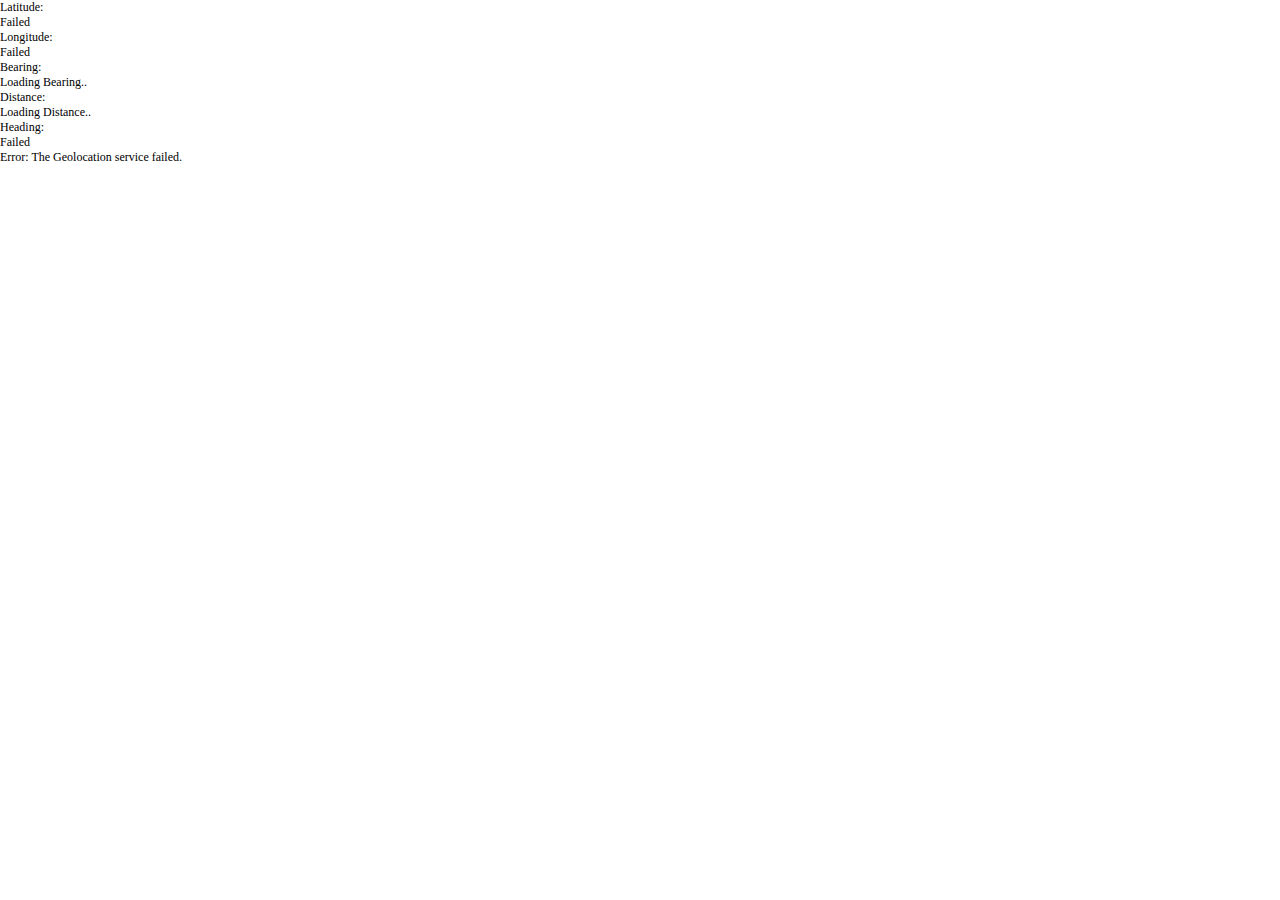
==== index.html @ cecc3dd7 "heading simulation" ====
<!DOCTYPE html>
<html>
  <head>
    <meta name="viewport" content="initial-scale=1.0, user-scalable=no" />
    <meta http-equiv="content-type" content="text/html; charset=UTF-8" />
    <script type="text/javascript" charset="utf-8" src="phonegap-1.1.0.js"></script>
    <!--script type="text/javascript" src="http://maps.google.com/maps/api/js?sensor=true"></script-->
  </head>
  <body style="font: 75% Lucida Grande, Trebuchet MS;margin:0">
    Latitude: <div id="lat">Loading Latitude...</div>
    Longitude: <div id="lng">Loading Longitude...</div>
    Bearing: <div id="bear">Loading Bearing...</div>
    Distance: <div id="dis">Loading Distance...</div>
    Heading: <div id="head">Loading Heading...</div>
    <div id="err"></div>
    <script>
    
      function onDeviceReady() {
      	
      }
      
      var options = { frequency: 3000 };
      // Schaffhausen 
      //var searchPosition = { coords : { latitude : 47.707769, longitude : 8.641434 }};
      // Basel 
      var searchPosition = { coords : { latitude : 47.557422, longitude : 7.592572 }};
      var myHeading = 0;
      if (navigator.geolocation) {
        var elementLat = document.getElementById('lat');
        var elementLng = document.getElementById('lng');
        var elementBear = document.getElementById('bear');
        var elementDis = document.getElementById('dis');
        elementLat.innerHTML = 'Loading Latitude..';
        elementLng.innerHTML = 'Loading Longitude..';
        elementBear.innerHTML = 'Loading Bearing..';
        elementDis.innerHTML = 'Loading Distance..';
        navigator.geolocation.getCurrentPosition(showPosition, onError);
        // also monitor position as it changes
        navigator.geolocation.watchPosition(showPosition);
      } else {
        onError();
      }
      
      if (navigator.compass) {
      	var elementHead = document.getElementById('head');
      	elementHead.innerHTML = 'Loading Heading';
      	navigator.compass.getCurrentHeading(showHeading, onErrorHeading, options);
      	// also monitor heading as it changes
      	navigator.compass.watchHeading(showHeading, onErrorHeading, options);
      } else {
        onErrorHeading();
      }
      
      document.addEventListener("menubutton", simulateBearChange, false);
      
      function showPosition(position) {
        var lat = position.coords.latitude;
        var lng = position.coords.longitude;
        var elementLat = document.getElementById('lat');
        var elementLng = document.getElementById('lng');
        elementLat.innerHTML = lat;
        elementLng.innerHTML = lng;
        var bearing = calculateBearing(position, searchPosition);
        var elementBear = document.getElementById('bear');
        elementBear.innerHTML = bearing;
        var distance = calculateDistance(position, searchPosition);
        var elementDis = document.getElementById('dis');
        elementDis.innerHTML = distance;
      }
      
      function showHeading(heading) {
        var head = heading;
        var elementHead = document.getElementById('head');
        elementHead.innerHTML = head;
      }
      
      function calculateDistance(position1, position2)
      {
      	var R = 6371; // km
		var lat1 = position1.coords.latitude;
		var lat2 = position2.coords.latitude;
		var lon1 = position1.coords.longitude;
		var lon2 = position2.coords.longitude;
		var dLat = convertDegreesToRadians(lat2-lat1);
		var dLon = convertDegreesToRadians(lon2-lon1); 
		var a = Math.sin(dLat/2) * Math.sin(dLat/2) + Math.cos(convertDegreesToRadians(lat1)) * Math.cos(convertDegreesToRadians(lat2)) * Math.sin(dLon/2) * Math.sin(dLon/2); 
		var c = 2 * Math.atan2(Math.sqrt(a), Math.sqrt(1-a)); 
		var d = R * c;
		return d;
      }
      
      function calculateBearing(position1, position2)
	  {
		var lat1 = position1.coords.latitude;
		var lat2 = position2.coords.latitude;
		var dLon = position1.coords.longitude - position2.coords.longitude;
		var y = Math.sin(dLon) * Math.cos(lat2);
		var x = Math.cos(lat1)*Math.sin(lat2) - Math.sin(lat1)*Math.cos(lat2)*Math.cos(dLon);
		var brng = Math.atan2(y, x);		
		return (convertRadiansToDegrees(brng) + 360) % 360;
      }
      
      function convertDegreesToRadians(angle)
      {
        return Math.PI * angle / 180.0;
      }

      function convertRadiansToDegrees(angle)
      {
        return 180.0 * angle / Math.PI;
      }
          
      function onError() {
        if (navigator.geolocation) {
          contentString = "Error: The Geolocation service failed.";
        } else {
          contentString = "Error: Your Phone doesn't support geolocation. Are you in Siberia?";
        }
        var elementErr = document.getElementById('err');
        elementErr.innerHTML = contentString;
        var elementLat = document.getElementById('lat');
        var elementLng = document.getElementById('lng');
        elementLat.innerHTML = 'Failed';
        elementLng.innerHTML = 'Failed';
      }
      
      function onErrorHeading() {
        if (navigator.compass) {
          contentString = "Error: The compass service failed.";
        } else {
          contentString = "Error: Your Phone doesn't support compass. Are you heading North?";
        }
        var elementErr = document.getElementById('err');
        elementErr.innerHTML = contentString;
        var elementHead = document.getElementById('head');
        elementHead.innerHTML = 'Failed';
      }
      
      function simulateBearChange() {
      	simulateBearing();
        var elementHead = document.getElementById('head');
        elementHead.innerHTML = myHeading;
      }
      
      function simulateBearing() {
      	var r = Math.random();
      	var isPositive = (r > 0.5);
      	r = Math.random();
      	var change = r*45;
      	if (isPositive) {
      	  myHeading = (myHeading + change + 360) % 360;
      	} else {
      	  myHeading = (myHeading - change + 360) % 360;
      	} 
      }
    </script>
  </body>
</html>​
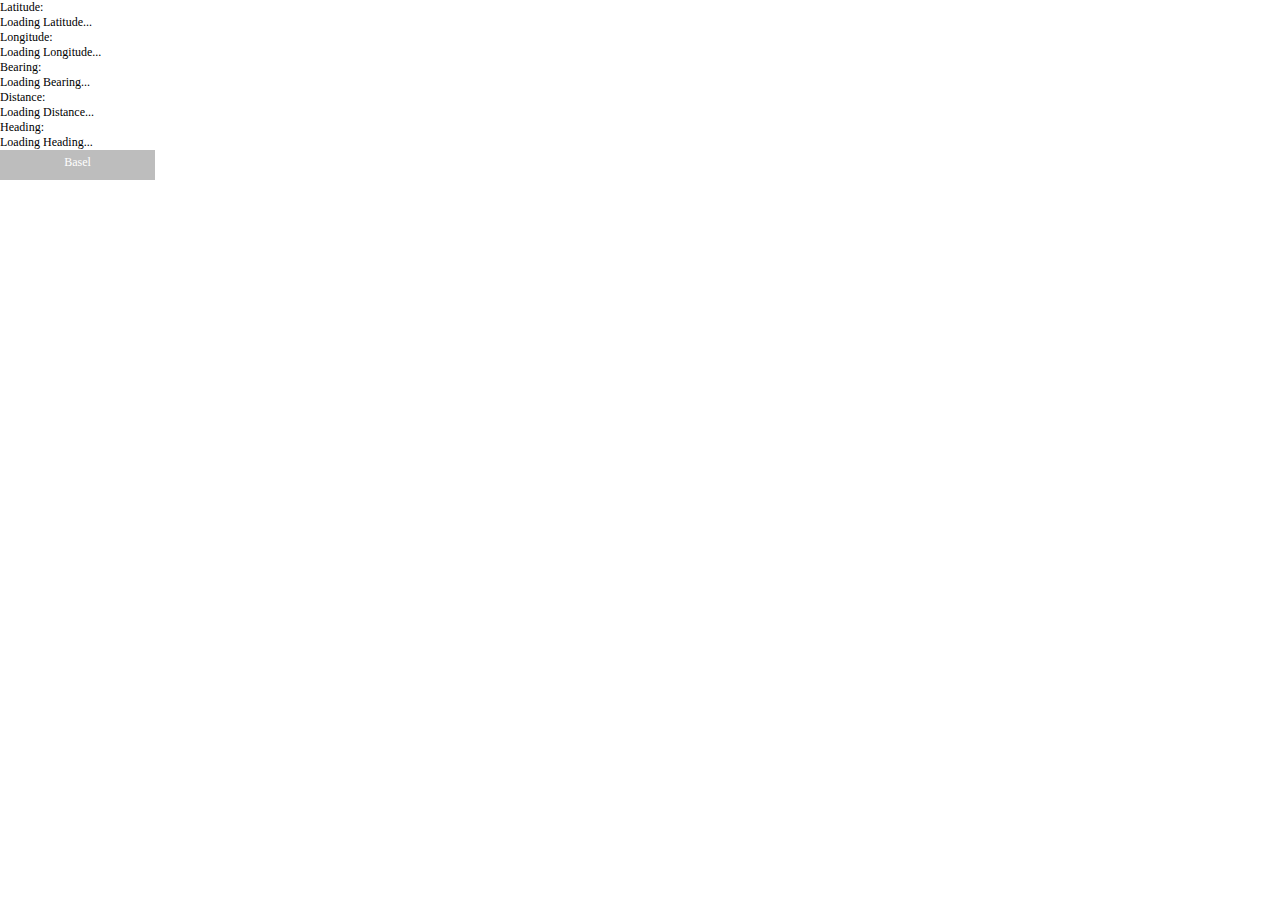
==== commit 22df06c0: "first display" ====
--- a/index.html
+++ b/index.html
@@ -3,8 +3,9 @@
   <head>
     <meta name="viewport" content="initial-scale=1.0, user-scalable=no" />
     <meta http-equiv="content-type" content="text/html; charset=UTF-8" />
-    <script type="text/javascript" charset="utf-8" src="phonegap-1.1.0.js"></script>
-    <!--script type="text/javascript" src="http://maps.google.com/maps/api/js?sensor=true"></script-->
+    <script type="text/javascript" charset="utf-8" src="phonegap-1.2.0.js"></script>
+    <script type="text/javascript" src="http://maps.google.com/maps/api/js?sensor=true"></script>
+	<link rel="stylesheet" type="text/css" href="style.css">
   </head>
   <body style="font: 75% Lucida Grande, Trebuchet MS;margin:0">
     Latitude: <div id="lat">Loading Latitude...</div>
@@ -13,45 +14,55 @@
     Distance: <div id="dis">Loading Distance...</div>
     Heading: <div id="head">Loading Heading...</div>
     <div id="err"></div>
+    <div class="meter-wrap">
+	    <div id="position1" class="meter-value" style="background-color: #0a0; width: 0%;">
+	        <div id="position1text" class="meter-text">
+	            Basel
+	        </div>
+	    </div>
+	</div>
     <script>
     
-      function onDeviceReady() {
-      	
-      }
-      
-      var options = { frequency: 3000 };
+      var options = { frequency: 1000 };
       // Schaffhausen 
       //var searchPosition = { coords : { latitude : 47.707769, longitude : 8.641434 }};
       // Basel 
       var searchPosition = { coords : { latitude : 47.557422, longitude : 7.592572 }};
-      var myHeading = 0;
-      if (navigator.geolocation) {
-        var elementLat = document.getElementById('lat');
-        var elementLng = document.getElementById('lng');
-        var elementBear = document.getElementById('bear');
-        var elementDis = document.getElementById('dis');
-        elementLat.innerHTML = 'Loading Latitude..';
-        elementLng.innerHTML = 'Loading Longitude..';
-        elementBear.innerHTML = 'Loading Bearing..';
-        elementDis.innerHTML = 'Loading Distance..';
-        navigator.geolocation.getCurrentPosition(showPosition, onError);
-        // also monitor position as it changes
-        navigator.geolocation.watchPosition(showPosition);
-      } else {
-        onError();
+      var bearingToPosition = 0;
+     // var myHeading = 0;
+	document.addEventListener("deviceready", onDeviceReady, false);    
+    
+      function onDeviceReady() {
+	      
+	      if (navigator.geolocation) {
+	        var elementLat = document.getElementById('lat');
+	        var elementLng = document.getElementById('lng');
+	        var elementBear = document.getElementById('bear');
+	        var elementDis = document.getElementById('dis');
+	        elementLat.innerHTML = 'Loading Latitude..';
+	        elementLng.innerHTML = 'Loading Longitude..';
+	        elementBear.innerHTML = 'Loading Bearing..';
+	        elementDis.innerHTML = 'Loading Distance..';
+	        navigator.geolocation.getCurrentPosition(showPosition, onError);
+	        // also monitor position as it changes
+	        navigator.geolocation.watchPosition(showPosition);
+	      } else {
+	        onError();
+	      }
+	      
+	      if (navigator.compass) {
+	      	var elementHead = document.getElementById('head');
+	      	elementHead.innerHTML = 'Loading Heading';
+	      	navigator.compass.getCurrentHeading(showHeading, onErrorHeading, options);
+	      	// also monitor heading as it changes
+	      	navigator.compass.watchHeading(showHeading, onErrorHeading, options);
+	      } else {
+	        onErrorHeading();
+	      }
+	      
+	      //document.addEventListener("menubutton", simulateBearChange, false);
+	      
       }
-      
-      if (navigator.compass) {
-      	var elementHead = document.getElementById('head');
-      	elementHead.innerHTML = 'Loading Heading';
-      	navigator.compass.getCurrentHeading(showHeading, onErrorHeading, options);
-      	// also monitor heading as it changes
-      	navigator.compass.watchHeading(showHeading, onErrorHeading, options);
-      } else {
-        onErrorHeading();
-      }
-      
-      document.addEventListener("menubutton", simulateBearChange, false);
       
       function showPosition(position) {
         var lat = position.coords.latitude;
@@ -63,15 +74,35 @@
         var bearing = calculateBearing(position, searchPosition);
         var elementBear = document.getElementById('bear');
         elementBear.innerHTML = bearing;
+        bearingToPosition = bearing;
         var distance = calculateDistance(position, searchPosition);
         var elementDis = document.getElementById('dis');
         elementDis.innerHTML = distance;
       }
       
       function showHeading(heading) {
-        var head = heading;
+        var head = heading.magneticHeading;
         var elementHead = document.getElementById('head');
         elementHead.innerHTML = head;
+        var strength = calculateStrength(head, bearingToPosition);
+        document.getElementById('position1').style.width = strength+"%";
+      }
+      
+      function calculateStrength(heading, bearing) {
+      	var diff;
+      	var strength = 0;
+      	if (heading > bearing) {
+      		diff = heading - bearing;
+      	}else {
+      		diff = bearing - heading;
+      	}
+      	if (diff > 180) {
+      		diff = 360 - diff;
+      	}
+      	if (diff < 100) {
+      		strength = 100 - diff;
+      	}
+      	return strength;
       }
       
       function calculateDistance(position1, position2)
@@ -136,7 +167,7 @@
         elementHead.innerHTML = 'Failed';
       }
       
-      function simulateBearChange() {
+/*      function simulateBearChange() {
       	simulateBearing();
         var elementHead = document.getElementById('head');
         elementHead.innerHTML = myHeading;
@@ -152,7 +183,7 @@
       	} else {
       	  myHeading = (myHeading - change + 360) % 360;
       	} 
-      }
+      } */
     </script>
   </body>
 </html>​--- a/style.css
+++ b/style.css
@@ -0,0 +1,23 @@
+   .meter-wrap{
+    position: relative;
+}
+
+.meter-wrap, .meter-value, .meter-text {
+    /* The width and height of your image */
+    width: 155px; height: 30px;
+}
+
+.meter-wrap, .meter-value {
+    background: #bdbdbd url(/path/to/your-image.png) top left no-repeat;
+}
+            
+.meter-text {
+    position: absolute;
+    top:0; left:0;
+
+    padding-top: 5px;
+                
+    color: #fff;
+    text-align: center;
+    width: 100%;
+}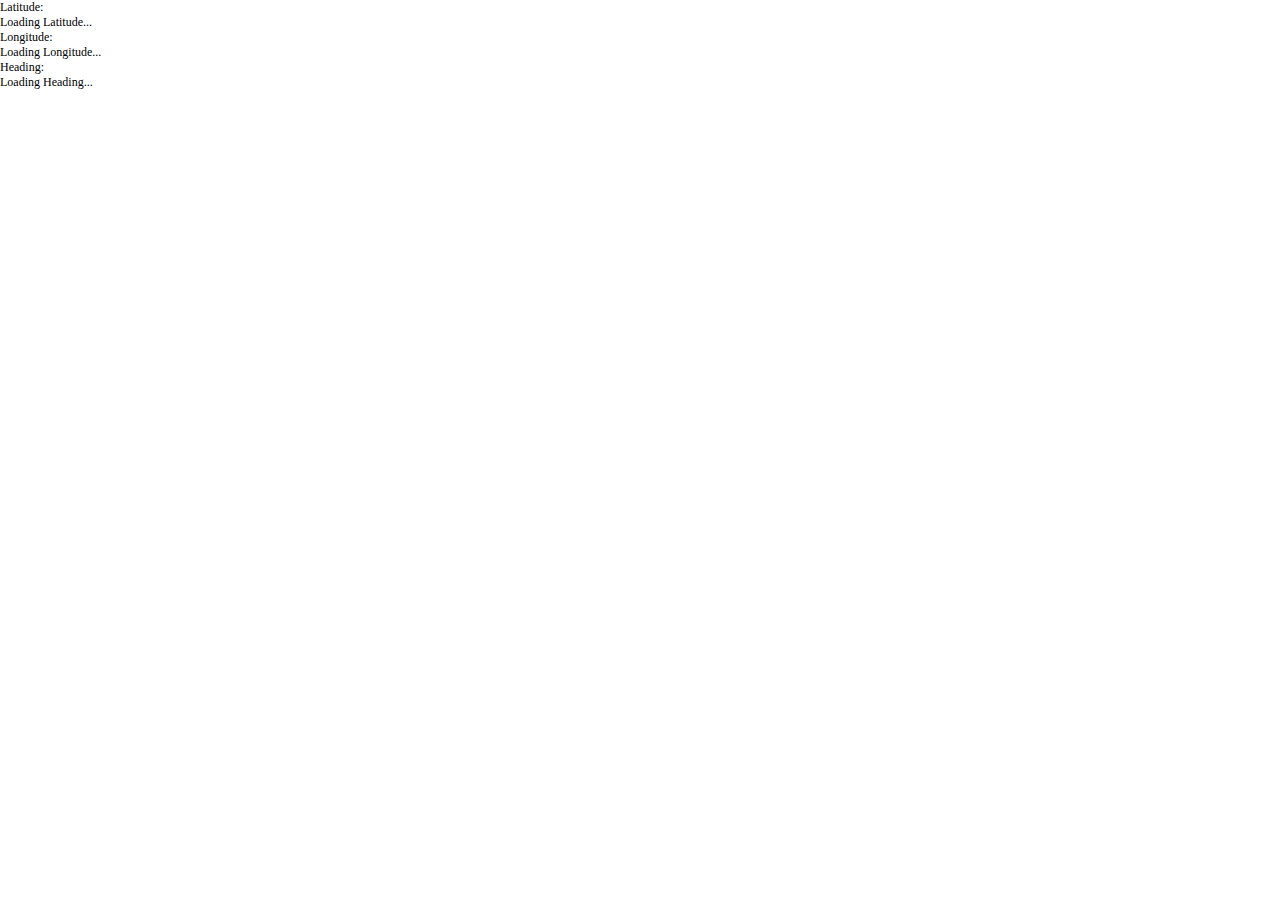
==== commit c07ac80f: "Object Oriented Dynamic Targets + separating the code" ====
--- a/index.html
+++ b/index.html
@@ -5,44 +5,48 @@
     <meta http-equiv="content-type" content="text/html; charset=UTF-8" />
     <script type="text/javascript" charset="utf-8" src="phonegap-1.2.0.js"></script>
     <script type="text/javascript" src="http://maps.google.com/maps/api/js?sensor=true"></script>
+    <script type="text/javascript" src="fuchsjagd.js"></script>
 	<link rel="stylesheet" type="text/css" href="style.css">
   </head>
   <body style="font: 75% Lucida Grande, Trebuchet MS;margin:0">
     Latitude: <div id="lat">Loading Latitude...</div>
     Longitude: <div id="lng">Loading Longitude...</div>
-    Bearing: <div id="bear">Loading Bearing...</div>
-    Distance: <div id="dis">Loading Distance...</div>
     Heading: <div id="head">Loading Heading...</div>
     <div id="err"></div>
-    <div class="meter-wrap">
-	    <div id="position1" class="meter-value" style="background-color: #0a0; width: 0%;">
-	        <div id="position1text" class="meter-text">
-	            Basel
-	        </div>
-	    </div>
+    <div id="targets" class="targets">
 	</div>
     <script>
     
-      var options = { frequency: 1000 };
+      var options = { frequency: 500 };
       // Schaffhausen 
-      //var searchPosition = { coords : { latitude : 47.707769, longitude : 8.641434 }};
+      var searchPosition0 = { coords : { latitude : 47.707769, longitude : 8.641434 }};
       // Basel 
-      var searchPosition = { coords : { latitude : 47.557422, longitude : 7.592572 }};
+      var searchPosition1 = { coords : { latitude : 47.557422, longitude : 7.592572 }};
+      // Lugano
+      var searchPosition2 = { coords : { latitude : 46.006508, longitude : 8.952312 }};
+      // Genf
+      var searchPosition3 = { coords : { latitude : 46.198391, longitude : 6.142291 }};
+      // Chur
+      var searchPosition4 = { coords : { latitude : 46.857264, longitude : 9.526734 }};
+      
+      // load
+      var targets = new Array(new target(searchPosition0, "Schaffhausen"),
+      						  new target(searchPosition1, "Basel"),
+      						  new target(searchPosition2, "Lugano"),
+      						  new target(searchPosition3, "Genf"),
+      						  new target(searchPosition4, "Chur")
+      						 );
+      
       var bearingToPosition = 0;
      // var myHeading = 0;
 	document.addEventListener("deviceready", onDeviceReady, false);    
     
       function onDeviceReady() {
-	      
 	      if (navigator.geolocation) {
 	        var elementLat = document.getElementById('lat');
 	        var elementLng = document.getElementById('lng');
-	        var elementBear = document.getElementById('bear');
-	        var elementDis = document.getElementById('dis');
 	        elementLat.innerHTML = 'Loading Latitude..';
 	        elementLng.innerHTML = 'Loading Longitude..';
-	        elementBear.innerHTML = 'Loading Bearing..';
-	        elementDis.innerHTML = 'Loading Distance..';
 	        navigator.geolocation.getCurrentPosition(showPosition, onError);
 	        // also monitor position as it changes
 	        navigator.geolocation.watchPosition(showPosition);
@@ -60,8 +64,11 @@
 	        onErrorHeading();
 	      }
 	      
-	      //document.addEventListener("menubutton", simulateBearChange, false);
+	      var tarElement = document.getElementById('targets');
+	      for (var i = 0; i < targets.length; i++) {
 	      
+	      	tarElement.innerHTML = tarElement.innerHTML + makeTarget(targets[i].name);
+	      }
       }
       
       function showPosition(position) {
@@ -71,119 +78,21 @@
         var elementLng = document.getElementById('lng');
         elementLat.innerHTML = lat;
         elementLng.innerHTML = lng;
-        var bearing = calculateBearing(position, searchPosition);
-        var elementBear = document.getElementById('bear');
-        elementBear.innerHTML = bearing;
-        bearingToPosition = bearing;
-        var distance = calculateDistance(position, searchPosition);
-        var elementDis = document.getElementById('dis');
-        elementDis.innerHTML = distance;
+        for (var i = 0; i < targets.length; i++) {
+        	targets[i].update(position);
+        }
       }
       
       function showHeading(heading) {
         var head = heading.magneticHeading;
         var elementHead = document.getElementById('head');
         elementHead.innerHTML = head;
-        var strength = calculateStrength(head, bearingToPosition);
-        document.getElementById('position1').style.width = strength+"%";
+        
+        for (var i = 0; i < targets.length; i++) {
+        	var strength = targets[i].getStrength(head);
+        	document.getElementById(targets[i].name).style.width = strength+"%";
+        }
       }
-      
-      function calculateStrength(heading, bearing) {
-      	var diff;
-      	var strength = 0;
-      	if (heading > bearing) {
-      		diff = heading - bearing;
-      	}else {
-      		diff = bearing - heading;
-      	}
-      	if (diff > 180) {
-      		diff = 360 - diff;
-      	}
-      	if (diff < 100) {
-      		strength = 100 - diff;
-      	}
-      	return strength;
-      }
-      
-      function calculateDistance(position1, position2)
-      {
-      	var R = 6371; // km
-		var lat1 = position1.coords.latitude;
-		var lat2 = position2.coords.latitude;
-		var lon1 = position1.coords.longitude;
-		var lon2 = position2.coords.longitude;
-		var dLat = convertDegreesToRadians(lat2-lat1);
-		var dLon = convertDegreesToRadians(lon2-lon1); 
-		var a = Math.sin(dLat/2) * Math.sin(dLat/2) + Math.cos(convertDegreesToRadians(lat1)) * Math.cos(convertDegreesToRadians(lat2)) * Math.sin(dLon/2) * Math.sin(dLon/2); 
-		var c = 2 * Math.atan2(Math.sqrt(a), Math.sqrt(1-a)); 
-		var d = R * c;
-		return d;
-      }
-      
-      function calculateBearing(position1, position2)
-	  {
-		var lat1 = position1.coords.latitude;
-		var lat2 = position2.coords.latitude;
-		var dLon = position1.coords.longitude - position2.coords.longitude;
-		var y = Math.sin(dLon) * Math.cos(lat2);
-		var x = Math.cos(lat1)*Math.sin(lat2) - Math.sin(lat1)*Math.cos(lat2)*Math.cos(dLon);
-		var brng = Math.atan2(y, x);		
-		return (convertRadiansToDegrees(brng) + 360) % 360;
-      }
-      
-      function convertDegreesToRadians(angle)
-      {
-        return Math.PI * angle / 180.0;
-      }
-
-      function convertRadiansToDegrees(angle)
-      {
-        return 180.0 * angle / Math.PI;
-      }
-          
-      function onError() {
-        if (navigator.geolocation) {
-          contentString = "Error: The Geolocation service failed.";
-        } else {
-          contentString = "Error: Your Phone doesn't support geolocation. Are you in Siberia?";
-        }
-        var elementErr = document.getElementById('err');
-        elementErr.innerHTML = contentString;
-        var elementLat = document.getElementById('lat');
-        var elementLng = document.getElementById('lng');
-        elementLat.innerHTML = 'Failed';
-        elementLng.innerHTML = 'Failed';
-      }
-      
-      function onErrorHeading() {
-        if (navigator.compass) {
-          contentString = "Error: The compass service failed.";
-        } else {
-          contentString = "Error: Your Phone doesn't support compass. Are you heading North?";
-        }
-        var elementErr = document.getElementById('err');
-        elementErr.innerHTML = contentString;
-        var elementHead = document.getElementById('head');
-        elementHead.innerHTML = 'Failed';
-      }
-      
-/*      function simulateBearChange() {
-      	simulateBearing();
-        var elementHead = document.getElementById('head');
-        elementHead.innerHTML = myHeading;
-      }
-      
-      function simulateBearing() {
-      	var r = Math.random();
-      	var isPositive = (r > 0.5);
-      	r = Math.random();
-      	var change = r*45;
-      	if (isPositive) {
-      	  myHeading = (myHeading + change + 360) % 360;
-      	} else {
-      	  myHeading = (myHeading - change + 360) % 360;
-      	} 
-      } */
     </script>
   </body>
 </html>​--- a/style.css
+++ b/style.css
@@ -1,4 +1,4 @@
-   .meter-wrap{
+.meter-wrap{
     position: relative;
 }
 
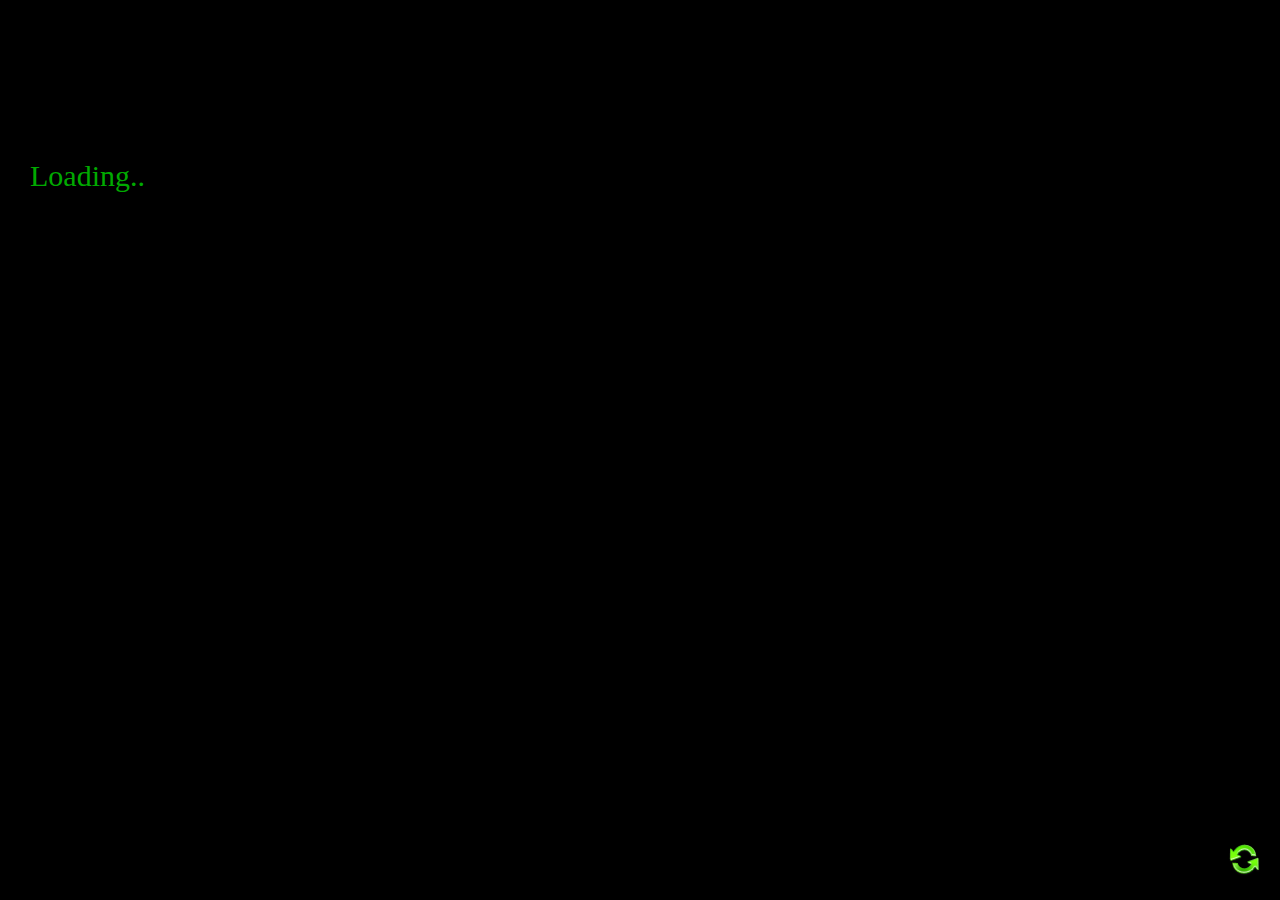
==== commit 3e699628: "design" ====
--- a/index.html
+++ b/index.html
@@ -1,98 +1,219 @@
 <!DOCTYPE html>
 <html>
-  <head>
-    <meta name="viewport" content="initial-scale=1.0, user-scalable=no" />
-    <meta http-equiv="content-type" content="text/html; charset=UTF-8" />
-    <script type="text/javascript" charset="utf-8" src="phonegap-1.2.0.js"></script>
-    <script type="text/javascript" src="http://maps.google.com/maps/api/js?sensor=true"></script>
-    <script type="text/javascript" src="fuchsjagd.js"></script>
-	<link rel="stylesheet" type="text/css" href="style.css">
-  </head>
-  <body style="font: 75% Lucida Grande, Trebuchet MS;margin:0">
-    Latitude: <div id="lat">Loading Latitude...</div>
-    Longitude: <div id="lng">Loading Longitude...</div>
-    Heading: <div id="head">Loading Heading...</div>
-    <div id="err"></div>
-    <div id="targets" class="targets">
-	</div>
-    <script>
-    
-      var options = { frequency: 500 };
-      // Schaffhausen 
-      var searchPosition0 = { coords : { latitude : 47.707769, longitude : 8.641434 }};
-      // Basel 
-      var searchPosition1 = { coords : { latitude : 47.557422, longitude : 7.592572 }};
-      // Lugano
-      var searchPosition2 = { coords : { latitude : 46.006508, longitude : 8.952312 }};
-      // Genf
-      var searchPosition3 = { coords : { latitude : 46.198391, longitude : 6.142291 }};
-      // Chur
-      var searchPosition4 = { coords : { latitude : 46.857264, longitude : 9.526734 }};
-      
-      // load
-      var targets = new Array(new target(searchPosition0, "Schaffhausen"),
-      						  new target(searchPosition1, "Basel"),
-      						  new target(searchPosition2, "Lugano"),
-      						  new target(searchPosition3, "Genf"),
-      						  new target(searchPosition4, "Chur")
-      						 );
-      
-      var bearingToPosition = 0;
-     // var myHeading = 0;
-	document.addEventListener("deviceready", onDeviceReady, false);    
-    
-      function onDeviceReady() {
-	      if (navigator.geolocation) {
-	        var elementLat = document.getElementById('lat');
-	        var elementLng = document.getElementById('lng');
-	        elementLat.innerHTML = 'Loading Latitude..';
-	        elementLng.innerHTML = 'Loading Longitude..';
-	        navigator.geolocation.getCurrentPosition(showPosition, onError);
-	        // also monitor position as it changes
-	        navigator.geolocation.watchPosition(showPosition);
-	      } else {
-	        onError();
-	      }
-	      
-	      if (navigator.compass) {
-	      	var elementHead = document.getElementById('head');
-	      	elementHead.innerHTML = 'Loading Heading';
-	      	navigator.compass.getCurrentHeading(showHeading, onErrorHeading, options);
-	      	// also monitor heading as it changes
-	      	navigator.compass.watchHeading(showHeading, onErrorHeading, options);
-	      } else {
-	        onErrorHeading();
-	      }
-	      
-	      var tarElement = document.getElementById('targets');
-	      for (var i = 0; i < targets.length; i++) {
-	      
-	      	tarElement.innerHTML = tarElement.innerHTML + makeTarget(targets[i].name);
-	      }
-      }
-      
-      function showPosition(position) {
-        var lat = position.coords.latitude;
-        var lng = position.coords.longitude;
-        var elementLat = document.getElementById('lat');
-        var elementLng = document.getElementById('lng');
-        elementLat.innerHTML = lat;
-        elementLng.innerHTML = lng;
-        for (var i = 0; i < targets.length; i++) {
-        	targets[i].update(position);
-        }
-      }
-      
-      function showHeading(heading) {
-        var head = heading.magneticHeading;
-        var elementHead = document.getElementById('head');
-        elementHead.innerHTML = head;
-        
-        for (var i = 0; i < targets.length; i++) {
-        	var strength = targets[i].getStrength(head);
-        	document.getElementById(targets[i].name).style.width = strength+"%";
-        }
-      }
-    </script>
-  </body>
-</html>​+<head>
+<meta name="viewport" content="initial-scale=1.0, user-scalable=no" />
+<meta http-equiv="content-type" content="text/html; charset=UTF-8" />
+<script type="text/javascript" charset="utf-8" src="phonegap-1.2.0.js"></script>
+<script type="text/javascript" charset="utf-8" src="jquery-1.7.1.js"></script>
+<script type="text/javascript"
+	src="http://maps.google.com/maps/api/js?sensor=true"></script>
+<script type="text/javascript" src="fuchsjagd.js"></script>
+<link rel="stylesheet" type="text/css" href="style.css">
+</head>
+<body style="font: 75% Lucida Grande, Trebuchet MS; margin: 0">
+	<div id="space" style="line-height: 4;">&nbsp;</div>
+	<div id="lat" class="messureText">&nbsp;</div>
+	<div id="lng" class="messureText">&nbsp;</div>
+	<div id="head" class="messureText">&nbsp;</div>
+	<div id="space" style="line-height: 4;">&nbsp;</div>
+	<div id="msg" class="message">Loading</div>
+	<div id="err" class="error"></div>
+	<div id="targets" class="targets"></div>
+	<div class="reload">
+        <img src="img/arrow_refresh.png" onclick="reload();">
+    </div>
+	<script>
+		var options = {
+			frequency : 150
+		};
+		// Schaffhausen 
+		var searchPosition0 = {
+			coords : {
+				latitude : 47.707769,
+				longitude : 8.641434
+			}
+		};
+		// Basel 
+		var searchPosition1 = {
+			coords : {
+				latitude : 47.557422,
+				longitude : 7.592572
+			}
+		};
+		// Lugano
+		var searchPosition2 = {
+			coords : {
+				latitude : 46.006508,
+				longitude : 8.952312
+			}
+		};
+		// Genf
+		var searchPosition3 = {
+			coords : {
+				latitude : 46.198391,
+				longitude : 6.142291
+			}
+		};
+		// Chur
+		var searchPosition4 = {
+			coords : {
+				latitude : 46.857264,
+				longitude : 9.526734
+			}
+		};
+
+		// load
+		var targets;
+		//var targets = new Array(new target(searchPosition0, "Schaffhausen"),
+		//		new target(searchPosition1, "Basel"), new target(
+		//				searchPosition2, "Lugano"), new target(searchPosition3,
+		//				"Genf"), new target(searchPosition4, "Chur"));
+
+		var bearingToPosition = 0;
+		// var myHeading = 0;
+		var loading = 0;
+		var headingReady = false;
+		var positionReady = false;
+		var targetsHTML = '';
+		var targetsHidden = true;
+		var t = setTimeout("onLoading()", 300);
+		document.addEventListener("deviceready", onDeviceReady, false);
+		
+		function onLoading() {
+			if (loading != -1) {
+				if (loading >= 3) {
+					loading = 0;
+				} else {
+					loading = loading + 1;
+				}
+				var points = '';
+				for (var i = 0; loading > i; i++) {
+					points = points + '.';
+				}
+				var elementMsg = document.getElementById('msg');
+				elementMsg.innerHTML = 'Loading' + points;
+				var t = setTimeout("onLoading()", 300);
+			}
+		}
+
+		function onDeviceReady() {
+			$.getJSON('http://fuchsjagd.ep.io/api/silent-mountain82/?callback=?', onDataLoaded);
+		}
+
+		function onDataLoaded(data) {
+			targets = new Array(data[0].senders.length);
+			$.each(data[0].senders, function(i,sender){
+      			var searchPosition = {
+					coords : {
+						latitude : sender.latitude,
+						longitude : sender.longitude
+					}
+				};
+				targets[i] = new target(searchPosition,"Target-" + (i+1));
+    		});
+			
+			if (navigator.geolocation) {
+				//var elementLat = document.getElementById('lat');
+				//var elementLng = document.getElementById('lng');
+				//elementLat.innerHTML = 'Loading Latitude..';
+				//elementLng.innerHTML = 'Loading Longitude..';
+				navigator.geolocation.getCurrentPosition(showPosition, onError);
+				// also monitor position as it changes
+				navigator.geolocation.watchPosition(showPosition);
+			} else {
+				onError();
+			}
+
+			if (navigator.compass) {
+				//var elementHead = document.getElementById('head');
+				//elementHead.innerHTML = 'Loading Heading';
+				navigator.compass.getCurrentHeading(showHeading, onErrorHeading, options);
+				// also monitor heading as it changes
+				navigator.compass.watchHeading(showHeading, onErrorHeading, options);
+			} else {
+				onErrorHeading();
+			}
+			
+			for ( var i = 0; i < targets.length; i++) {
+				targetsHTML = targetsHTML + makeTarget(targets[i].name);
+			}
+		}
+		
+		function resetAfterLoading() {
+			if (loading>-1) {
+				loading = -1;
+				clearTimeout(t);
+				clearView();
+				document.getElementById('space').style.lineHeight = '2';
+			}
+		}
+
+		function showPosition(position) {
+			positionReady = true;
+			if (headingReady == true) {
+				resetAfterLoading();
+				var lat = position.coords.latitude;
+				var lng = position.coords.longitude;
+				var elementLat = document.getElementById('lat');
+				var elementLng = document.getElementById('lng');
+				elementLat.innerHTML = "Latitude: " + lat;
+				elementLng.innerHTML = "Longitude: " + lng;
+				for ( var i = 0; i < targets.length; i++) {
+					targets[i].update(position);
+				}
+			}
+		}
+
+		function showHeading(heading) {
+			headingReady = true;
+			if (positionReady == true) {
+				resetAfterLoading();
+				var head = heading.magneticHeading;
+				var elementHead = document.getElementById('head');
+				elementHead.innerHTML = "Heading: " + head;
+	
+				if (targetsHidden) {
+					document.getElementById('targets').innerHTML = targetsHTML;
+					targetsHidden = false;
+				}
+	
+				for ( var i = 0; i < targets.length; i++) {
+					var strength = targets[i].getStrength(head);
+					document.getElementById(targets[i].name).style.width = strength + "%";
+				}
+				
+				elementHead.innerHTML = makeCompass();
+				adjustNeedle(head);
+			}
+		}
+		
+		function clearView() {
+			document.getElementById('lat').innerHTML = '&nbsp;';
+			document.getElementById('lng').innerHTML = '&nbsp;';
+			document.getElementById('head').innerHTML = '&nbsp;';
+			document.getElementById('msg').innerHTML = '';
+			document.getElementById('err').innerHTML = '';
+			document.getElementById('targets').innerHTML = '';
+		}
+		
+		function adjustNeedle(heading) {
+	        $("#needle").css("-webkit-transform","rotate(-" + heading + "deg)");
+	        $("#needle").css("transform","rotate(-" + heading + "deg)");
+		}
+		
+		function reload() {
+			clearView();
+			document.getElementById('msg').innerHTML = 'Loading';
+			document.getElementById('space').style.lineHeight = '4';
+			targets = new Array();
+			loading = 0;
+			headingReady = false;
+			positionReady = false;
+			targetsHTML = '';
+			targetsHidden = true;
+			t = setTimeout("onLoading()", 300);
+			onDeviceReady();
+		}
+	</script>
+</body>
+</html>
--- a/style.css
+++ b/style.css
@@ -1,5 +1,33 @@
+body, .message, .error, .messureText{
+	color:#0a0;
+	background:#000000;
+}
+
+.message{
+	text-indent: 1em; 
+	font-size: 2.5em; 
+	vertical-align: middle;
+}
+
+.error{
+	color:#ff0000; 
+	text-indent: 1em; 
+	font-size: 2.5em; 
+	vertical-align: middle;
+}
+
+.messureText{
+	text-indent: .5em; 
+	font-size: 1.5em;
+}
+
 .meter-wrap{
     position: relative;
+    width: 100%;
+}
+
+.betweenTargets{
+	line-height: 1;
 }
 
 .meter-wrap, .meter-value, .meter-text {
@@ -8,7 +36,8 @@
 }
 
 .meter-wrap, .meter-value {
-    background: #bdbdbd url(/path/to/your-image.png) top left no-repeat;
+    background: #bdbdbd url(img/meter-outline.png) top left no-repeat;    
+    text-align: center;
 }
             
 .meter-text {
@@ -17,7 +46,33 @@
 
     padding-top: 5px;
                 
-    color: #fff;
+    color: #000;
     text-align: center;
     width: 100%;
-}+}
+
+.meter-space{
+	width: 20px; height: 30px;
+}
+
+.container {
+	position: relative;
+	margin: 0 auto;
+	width: 283px;
+	overflow: hidden;
+}
+
+.compass {}
+
+.needle {
+	position: absolute;
+	right:20px;
+	-webkit-transform:rotate(90deg); 
+	transform:rotate(90deg);
+}
+
+.reload {
+	position:absolute;
+	right:20px;
+	bottom:20px;	
+}
